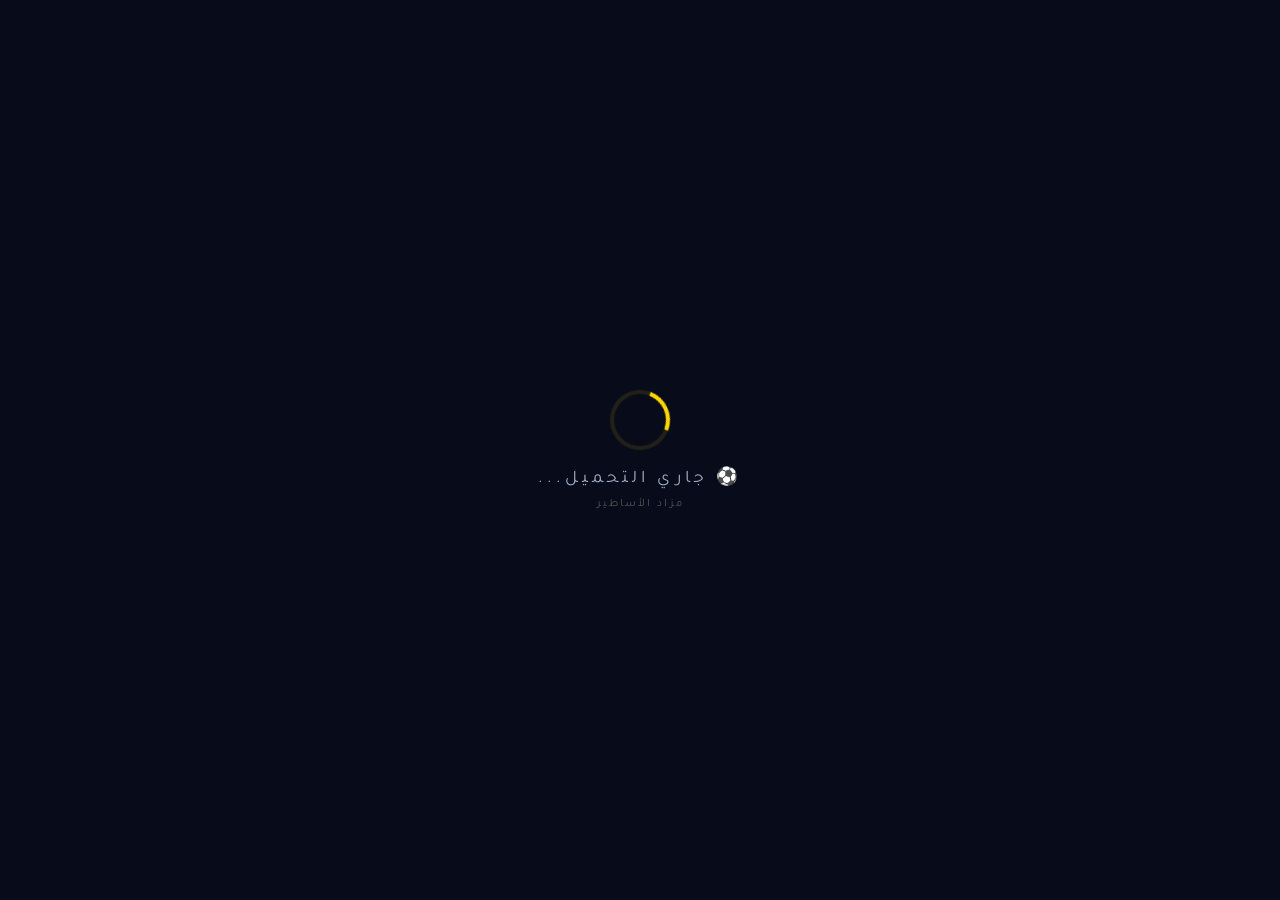
==== auction.html @ f8641b4b "Add files via upload" ====
<!DOCTYPE html>
<html dir="rtl" lang="ar">
<head>
    <meta charset="UTF-8">
    <meta name="viewport" content="width=device-width, initial-scale=1.0, maximum-scale=1.0, user-scalable=no">
    <title>مزاد الأساطير - المزاد</title>
    <link rel="stylesheet" href="style.css">
</head>
<body>

    <div class="stars" id="stars"></div>
    <div class="football-bg">⚽</div>

    <!-- الشريط العلوي -->
    <div class="top-bar" id="topBar">
        <div class="logo">
            <span class="icon">⚡</span>
            <span class="gold-text">المزاد</span>
        </div>
        <div class="top-stats">
            <div class="stat-item">
                <div class="label">الجولة</div>
                <div class="value" id="roundInfo">1 / 30</div>
            </div>
            <div class="stat-item">
                <div class="label">💰 رصيدك</div>
                <div class="value" id="myBudget">--</div>
            </div>
        </div>
    </div>

    <!-- بطاقة اللاعب في النص -->
    <div class="player-card-3d" id="playerCard">
        <div class="glow-effect"></div>
        <div class="card-content">
            <div class="player-image-container">
                <img id="playerImage" src="images/default.png" alt="لاعب" class="player-image">
                <span class="legend-badge" id="legendBadge">⭐ أسطورة</span>
            </div>
            <div class="player-info">
                <h2 id="playerName">رونالدو</h2>
                <p id="playerPosition">هجوم</p>
                <div class="player-stats">
                    <span>⚔️ <strong id="pAttack">98</strong></span>
                    <span>🛡️ <strong id="pDefense">45</strong></span>
                    <span>💨 <strong id="pSpeed">92</strong></span>
                </div>
                <div class="player-power">
                    القوة: <strong id="pPower" class="text-gold">78.3</strong>
                </div>
            </div>
        </div>
        <div class="bid-info">
            <span>المزايدة الحالية: </span>
            <span class="current-bid" id="currentBid">5</span>
            <span> مليون</span>
            <span id="currentBidder" class="bidder-name">(لا يوجد)</span>
        </div>
    </div>

    <!-- أزرار المنتصف -->
    <div class="center-actions">
        <button class="btn btn-success btn-sm" id="nextBtn" style="display:none;" onclick="nextPlayer()">
            ▶️ التالي
        </button>
        <button class="btn btn-gold-outline btn-sm" onclick="window.location.href='index.html'">
            🔙 رجوع
        </button>
    </div>

    <!-- لوحات المدربين (الزوايا) -->
    <div class="coach-panels" id="coachPanels"></div>

    <script src="players.js"></script>
    <script src="script.js"></script>
    <script>
        function createStars() {
            const container = document.getElementById('stars');
            for (let i = 0; i < 60; i++) {
                const star = document.createElement('div');
                star.className = 'star';
                star.style.left = Math.random() * 100 + '%';
                star.style.top = Math.random() * 100 + '%';
                star.style.setProperty('--duration', (2 + Math.random() * 4) + 's');
                star.style.width = (1 + Math.random() * 3) + 'px';
                star.style.height = star.style.width;
                container.appendChild(star);
            }
        }
        createStars();
    </script>
</body>
</html>
---- style.css ----
@import url('https://fonts.googleapis.com/css2?family=Tajawal:wght@300;400;700;900&display=swap');

* {
    margin: 0;
    padding: 0;
    box-sizing: border-box;
}

:root {
    --gold: #ffd700;
    --gold-dark: #c9a800;
    --gold-gradient: linear-gradient(135deg, #f7971e, #ffd200);
    --dark-bg: #080c1a;
    --card-bg: rgba(255, 255, 255, 0.06);
    --glass-border: rgba(255, 255, 255, 0.12);
    --shadow-glow: 0 8px 40px rgba(0, 0, 0, 0.6);
    --text-primary: #ffffff;
    --text-secondary: #a0b0c8;
    --radius: 24px;
    --transition: 0.3s cubic-bezier(0.23, 1, 0.32, 1);
}

html, body {
    font-family: 'Tajawal', sans-serif;
    background: var(--dark-bg);
    color: var(--text-primary);
    min-height: 100vh;
    overflow: hidden;
    height: 100vh;
    width: 100vw;
    user-select: none;
}

body::before {
    content: '';
    position: fixed;
    top: 0;
    left: 0;
    right: 0;
    bottom: 0;
    z-index: -2;
    background: 
        radial-gradient(ellipse at 20% 50%, rgba(255, 215, 0, 0.06) 0%, transparent 60%),
        radial-gradient(ellipse at 80% 20%, rgba(255, 215, 0, 0.04) 0%, transparent 50%),
        radial-gradient(ellipse at 50% 80%, rgba(255, 215, 0, 0.02) 0%, transparent 40%),
        #080c1a;
}

.bg-glow {
    position: fixed;
    top: -30%;
    left: -30%;
    width: 160%;
    height: 160%;
    background: radial-gradient(circle at 30% 40%, rgba(255, 215, 0, 0.03), transparent 70%);
    z-index: -1;
    animation: glowPulse 12s ease-in-out infinite alternate;
    pointer-events: none;
}

@keyframes glowPulse {
    0% { transform: scale(1) rotate(0deg); opacity: 0.3; }
    100% { transform: scale(1.1) rotate(10deg); opacity: 0.8; }
}

.stars {
    position: fixed;
    top: 0;
    left: 0;
    width: 100%;
    height: 100%;
    z-index: -1;
    pointer-events: none;
    overflow: hidden;
}

.star {
    position: absolute;
    background: white;
    border-radius: 50%;
    animation: twinkle var(--duration) ease-in-out infinite alternate;
}

@keyframes twinkle {
    0% { opacity: 0.1; transform: scale(0.8); }
    100% { opacity: 1; transform: scale(1.3); }
}

.football-bg {
    position: fixed;
    right: -120px;
    bottom: -120px;
    font-size: 400px;
    opacity: 0.04;
    z-index: -1;
    animation: rotateBall 80s linear infinite;
    pointer-events: none;
}

@keyframes rotateBall {
    0% { transform: rotate(0deg) scale(1); }
    50% { transform: rotate(180deg) scale(1.05); }
    100% { transform: rotate(360deg) scale(1); }
}

/* ============================================
   شاشة التحميل
============================================ */
.loading-screen {
    position: fixed;
    top: 0;
    left: 0;
    right: 0;
    bottom: 0;
    background: #080c1a;
    display: flex;
    flex-direction: column;
    align-items: center;
    justify-content: center;
    z-index: 9999;
    transition: opacity 0.8s ease;
}

.loading-screen.hidden {
    opacity: 0;
    pointer-events: none;
}

.loading-spinner {
    width: 60px;
    height: 60px;
    border-radius: 50%;
    border: 4px solid rgba(255, 215, 0, 0.1);
    border-top-color: var(--gold);
    animation: spin 1s linear infinite;
    margin-bottom: 16px;
}

@keyframes spin {
    0% { transform: rotate(0deg); }
    100% { transform: rotate(360deg); }
}

.loading-text {
    color: var(--text-secondary);
    font-size: 1.1em;
    letter-spacing: 4px;
}

/* ============================================
   شاشة الإعدادات (setup)
============================================ */
.setup-container {
    max-width: 520px;
    margin: 0 auto;
    padding: 20px 16px 30px;
    min-height: 100vh;
    display: flex;
    flex-direction: column;
    gap: 18px;
    overflow-y: auto;
}

.top-bar {
    display: flex;
    justify-content: space-between;
    align-items: center;
    padding: 10px 18px;
    background: var(--card-bg);
    backdrop-filter: blur(20px);
    border-radius: var(--radius);
    border: 1px solid var(--glass-border);
    box-shadow: var(--shadow-glow);
}

.logo {
    display: flex;
    align-items: center;
    gap: 8px;
    font-size: 1.2em;
    font-weight: 900;
}

.logo .icon {
    font-size: 1.5em;
    animation: bounceBall 2.5s ease-in-out infinite;
}

@keyframes bounceBall {
    0%, 100% { transform: translateY(0) rotate(0deg); }
    50% { transform: translateY(-6px) rotate(12deg); }
}

.logo .gold-text {
    background: var(--gold-gradient);
    -webkit-background-clip: text;
    -webkit-text-fill-color: transparent;
    background-clip: text;
}

.logo .sub-text {
    font-size: 0.45em;
    -webkit-text-fill-color: var(--text-secondary);
    font-weight: 400;
    margin-right: 4px;
}

.top-stats {
    display: flex;
    gap: 12px;
}

.stat-item {
    text-align: center;
    padding: 2px 10px;
    background: rgba(255, 255, 255, 0.05);
    border-radius: 14px;
    border: 1px solid rgba(255, 255, 255, 0.05);
}

.stat-item .label {
    font-size: 0.45em;
    color: var(--text-secondary);
    text-transform: uppercase;
    letter-spacing: 1px;
}

.stat-item .value {
    font-size: 1.1em;
    font-weight: 700;
    color: var(--gold);
}

.header-section {
    text-align: center;
    margin: 4px 0 2px;
}

.main-title {
    font-size: 2.6em;
    font-weight: 900;
    background: var(--gold-gradient);
    -webkit-background-clip: text;
    -webkit-text-fill-color: transparent;
    background-clip: text;
    line-height: 1.2;
    text-shadow: 0 0 40px rgba(255, 215, 0, 0.1);
}

.main-subtitle {
    color: var(--text-secondary);
    font-size: 0.9em;
    letter-spacing: 2px;
    margin-top: 2px;
    font-weight: 300;
}

.setup-grid {
    display: grid;
    grid-template-columns: 1fr 1fr;
    gap: 14px;
}

.setup-group {
    background: var(--card-bg);
    backdrop-filter: blur(12px);
    padding: 16px 14px;
    border-radius: 18px;
    border: 1px solid var(--glass-border);
    transition: var(--transition);
}

.setup-group:hover {
    border-color: rgba(255, 215, 0, 0.2);
    box-shadow: 0 8px 30px rgba(0, 0, 0, 0.3);
}

.setup-group label {
    display: block;
    font-weight: 700;
    color: var(--gold);
    font-size: 0.85em;
    margin-bottom: 6px;
}

.setup-group .input-wrapper {
    position: relative;
}

.setup-group input,
.setup-group select {
    width: 100%;
    padding: 10px 12px;
    border-radius: 14px;
    border: 1px solid var(--glass-border);
    background: rgba(0, 0, 0, 0.4);
    color: white;
    font-size: 1em;
    font-family: 'Tajawal', sans-serif;
    transition: var(--transition);
    outline: none;
}

.setup-group input:focus,
.setup-group select:focus {
    border-color: var(--gold);
    box-shadow: 0 0 30px rgba(255, 215, 0, 0.08);
    background: rgba(0, 0, 0, 0.6);
}

.setup-group .input-suffix {
    position: absolute;
    left: 12px;
    top: 50%;
    transform: translateY(-50%);
    color: var(--text-secondary);
    font-size: 0.75em;
    pointer-events: none;
}

.coaches-section {
    background: var(--card-bg);
    backdrop-filter: blur(12px);
    padding: 16px 14px;
    border-radius: 18px;
    border: 1px solid var(--glass-border);
}

.coaches-header {
    display: flex;
    justify-content: space-between;
    align-items: center;
    margin-bottom: 10px;
}

.coaches-header label {
    font-weight: 700;
    color: var(--gold);
    font-size: 0.9em;
}

.btn-add-coach {
    background: rgba(255, 215, 0, 0.12);
    color: var(--gold);
    border: 1px solid rgba(255, 215, 0, 0.2);
    padding: 4px 14px;
    border-radius: 30px;
    font-size: 0.75em;
    font-weight: 700;
    cursor: pointer;
    transition: var(--transition);
    display: flex;
    align-items: center;
    gap: 4px;
    font-family: 'Tajawal', sans-serif;
}

.btn-add-coach:hover {
    background: rgba(255, 215, 0, 0.2);
    transform: scale(1.03);
}

.coach-input-row {
    display: flex;
    align-items: center;
    gap: 8px;
    margin-bottom: 8px;
}

.coach-input-row input {
    flex: 1;
    padding: 8px 12px;
    border-radius: 14px;
    border: 1px solid var(--glass-border);
    background: rgba(0, 0, 0, 0.3);
    color: white;
    font-size: 0.95em;
    font-family: 'Tajawal', sans-serif;
    transition: var(--transition);
    outline: none;
}

.coach-input-row input:focus {
    border-color: var(--gold);
    box-shadow: 0 0 20px rgba(255, 215, 0, 0.06);
}

.btn-remove-coach {
    background: rgba(255, 65, 108, 0.15);
    color: #ff6b6b;
    border: 1px solid rgba(255, 65, 108, 0.2);
    width: 30px;
    height: 30px;
    border-radius: 50%;
    font-size: 0.8em;
    cursor: pointer;
    transition: var(--transition);
    display: flex;
    align-items: center;
    justify-content: center;
    font-family: 'Tajawal', sans-serif;
    flex-shrink: 0;
}

.btn-remove-coach:hover {
    background: rgba(255, 65, 108, 0.25);
    transform: scale(1.1);
}

.btn-start {
    background: var(--gold-gradient);
    border: none;
    border-radius: 60px;
    padding: 16px 20px;
    font-size: 1.2em;
    font-weight: 700;
    color: #0a0e1a;
    cursor: pointer;
    transition: var(--transition);
    box-shadow: 0 8px 40px rgba(255, 215, 0, 0.25);
    display: flex;
    align-items: center;
    justify-content: center;
    gap: 10px;
    font-family: 'Tajawal', sans-serif;
    letter-spacing: 2px;
    margin-top: 6px;
}

.btn-start:hover {
    transform: translateY(-3px) scale(1.02);
    box-shadow: 0 12px 60px rgba(255, 215, 0, 0.4);
}

.btn-start:active {
    transform: scale(0.97);
}

.btn-start .btn-icon {
    font-size: 1.3em;
}

.footer {
    text-align: center;
    color: #333;
    font-size: 0.65em;
    letter-spacing: 2px;
    margin-top: 10px;
}

/* ============================================
   شاشة المزاد (الزوايا)
============================================ */
/* الشريط العلوي في المزاد */
#topBar {
    position: fixed;
    top: 12px;
    left: 50%;
    transform: translateX(-50%);
    width: 92%;
    max-width: 600px;
    z-index: 100;
    display: flex;
    justify-content: space-between;
    align-items: center;
    padding: 8px 16px;
    background: rgba(10, 14, 26, 0.85);
    backdrop-filter: blur(20px);
    border-radius: 20px;
    border: 1px solid var(--glass-border);
    box-shadow: 0 8px 32px rgba(0, 0, 0, 0.6);
}

/* بطاقة اللاعب في النص */
.player-card-3d {
    position: fixed;
    top: 50%;
    left: 50%;
    transform: translate(-50%, -50%);
    width: 88%;
    max-width: 400px;
    z-index: 10;
    background: rgba(10, 14, 26, 0.85);
    backdrop-filter: blur(20px);
    border-radius: 28px;
    border: 1px solid rgba(255, 215, 0, 0.2);
    padding: 16px 16px 12px;
    box-shadow: 0 20px 60px rgba(0, 0, 0, 0.8), 0 0 40px rgba(255, 215, 0, 0.05);
    text-align: center;
}

.player-card-3d .glow-effect {
    position: absolute;
    top: -50%;
    left: -50%;
    width: 200%;
    height: 200%;
    background: radial-gradient(circle at 30% 40%, rgba(255, 215, 0, 0.05), transparent 60%);
    pointer-events: none;
    animation: glowMove 8s ease-in-out infinite alternate;
}

@keyframes glowMove {
    0% { transform: translate(0, 0); }
    100% { transform: translate(20%, 20%); }
}

.card-content {
    display: flex;
    align-items: center;
    gap: 12px;
    justify-content: center;
    flex-wrap: wrap;
}

.player-image-container {
    position: relative;
    width: 80px;
    height: 80px;
    flex-shrink: 0;
}

.player-image {
    width: 100%;
    height: 100%;
    border-radius: 50%;
    object-fit: cover;
    border: 3px solid var(--gold);
    box-shadow: 0 0 30px rgba(255, 215, 0, 0.2);
    background: #1a1a3e;
}

.legend-badge {
    position: absolute;
    top: -6px;
    right: -6px;
    background: var(--gold-gradient);
    color: #0a0e1a;
    padding: 2px 8px;
    border-radius: 30px;
    font-weight: 700;
    font-size: 0.55em;
    box-shadow: 0 4px 15px rgba(255, 215, 0, 0.3);
}

.player-info { flex: 1; min-width: 100px; }
.player-info h2 { font-size: 1.3em; margin: 0; }
.player-info p { color: var(--text-secondary); font-size: 0.8em; margin: 2px 0; }

.player-stats {
    display: flex;
    justify-content: center;
    gap: 8px;
    margin: 4px 0;
}
.player-stats span {
    background: rgba(255,255,255,0.06);
    padding: 2px 10px;
    border-radius: 10px;
    font-size: 0.7em;
    border: 1px solid rgba(255,255,255,0.05);
}
.player-power { font-size: 0.95em; margin-top: 2px; }
.text-gold { color: var(--gold); }

.bid-info {
    margin-top: 8px;
    padding: 6px 10px;
    background: rgba(0, 0, 0, 0.3);
    border-radius: 14px;
    font-size: 0.8em;
    border: 1px solid rgba(255, 215, 0, 0.08);
}
.bid-info .current-bid {
    font-size: 1.4em;
    font-weight: 900;
    color: var(--gold);
}
.bid-info .bidder-name {
    color: #2ecc71;
    font-weight: 700;
}

/* أزرار المنتصف */
.center-actions {
    position: fixed;
    bottom: 50%;
    left: 50%;
    transform: translate(-50%, calc(50% + 150px));
    z-index: 15;
    display: flex;
    gap: 12px;
    flex-wrap: wrap;
    justify-content: center;
}

.btn {
    padding: 8px 18px;
    border: none;
    border-radius: 40px;
    font-size: 0.75em;
    font-weight: 700;
    font-family: 'Tajawal', sans-serif;
    cursor: pointer;
    transition: var(--transition);
    text-transform: uppercase;
    letter-spacing: 1px;
    box-shadow: 0 4px 15px rgba(0,0,0,0.3);
}
.btn-sm { padding: 5px 14px; font-size: 0.65em; }
.btn-success { background: linear-gradient(135deg, #00b894, #00cec9); color: white; box-shadow: 0 4px 20px rgba(0,206,201,0.3); }
.btn-success:hover { transform: scale(1.05); }
.btn-gold-outline { background: transparent; color: var(--gold); border: 2px solid var(--gold); }
.btn-gold-outline:hover { background: var(--gold-gradient); color: #0a0e1a; border-color: transparent; }
.btn-primary { background: var(--gold-gradient); color: #0a0e1a; box-shadow: 0 4px 20px rgba(255,215,0,0.3); }
.btn-primary:hover { transform: scale(1.05); }

/* ============================================
   لوحات المدربين (الزوايا الأربعة)
============================================ */
.coach-panels {
    position: fixed;
    top: 0;
    left: 0;
    width: 100%;
    height: 100%;
    pointer-events: none;
    z-index: 20;
}

.coach-panel {
    position: fixed;
    pointer-events: auto;
    background: rgba(10, 14, 26, 0.92);
    backdrop-filter: blur(16px);
    border: 1px solid var(--glass-border);
    border-radius: 20px;
    padding: 12px 14px;
    width: 190px;
    max-width: 46vw;
    box-shadow: 0 8px 32px rgba(0,0,0,0.7);
    transition: var(--transition);
    display: flex;
    flex-direction: column;
    gap: 6px;
    direction: rtl;
    text-align: right;
}

/* ترتيب الزوايا حسب data-index */
.coach-panel[data-index="0"] { bottom: 20px; right: 20px; }  /* أسفل يمين */
.coach-panel[data-index="1"] { top: 80px; right: 20px; }    /* أعلى يمين */
.coach-panel[data-index="2"] { bottom: 20px; left: 20px; }  /* أسفل يسار */
.coach-panel[data-index="3"] { top: 80px; left: 20px; }     /* أعلى يسار */

/* تنسيق محتويات اللوحة */
.coach-panel .coach-header {
    display: flex;
    justify-content: space-between;
    align-items: center;
    font-size: 0.85em;
    width: 100%;
}

.coach-panel .coach-name { 
    font-weight: 700; 
    font-size: 1em; 
    white-space: nowrap; 
    overflow: hidden; 
    text-overflow: ellipsis; 
    flex: 1;
}

.coach-panel .coach-budget { 
    color: var(--gold); 
    font-weight: 700; 
    font-size: 0.9em; 
    margin-right: 5px;
    flex-shrink: 0;
}

/* الأزرار - تكبير الحجم */
.coach-panel .coach-buttons {
    display: flex;
    gap: 6px;
    flex-wrap: wrap;
    margin: 6px 0;
    justify-content: flex-start;
    width: 100%;
}

.coach-panel .coach-buttons button {
    flex: 1;
    min-width: 40px;
    padding: 8px 8px;
    border: none;
    border-radius: 12px;
    font-weight: 700;
    font-size: 0.8em;
    cursor: pointer;
    transition: all 0.2s ease;
    color: white;
}

.coach-panel .coach-buttons button:hover { transform: scale(1.08); }
.coach-panel .coach-buttons button:active { transform: scale(0.95); }

.coach-panel .end-btn {
    background: rgba(255, 215, 0, 0.25);
    color: var(--gold);
    border: 1px solid rgba(255, 215, 0, 0.3);
}
.coach-panel .end-btn:hover { background: rgba(255, 215, 0, 0.35); }
.coach-panel .end-btn.done {
    background: rgba(46, 204, 113, 0.25);
    color: #2ecc71;
    border-color: rgba(46, 204, 113, 0.3);
    cursor: default;
    opacity: 0.7;
}

.coach-panel .coach-players {
    display: flex;
    flex-wrap: wrap;
    gap: 4px;
    margin-top: 6px;
    max-height: 70px;
    overflow-y: auto;
    justify-content: flex-start;
    width: 100%;
}

.coach-panel .coach-players .player-tag {
    background: rgba(255,255,255,0.06);
    padding: 2px 8px;
    border-radius: 12px;
    font-size: 0.6em;
    border: 1px solid rgba(255,255,255,0.05);
    white-space: nowrap;
}

.coach-panel.active-panel {
    border-color: var(--gold);
    box-shadow: 0 0 40px rgba(255, 215, 0, 0.15);
    background: rgba(255, 215, 0, 0.08);
}

/* ============================================
   شاشة النتيجة
============================================ */
.result-container {
    max-width: 600px;
    margin: 0 auto;
    padding: 80px 16px 30px;
    min-height: 100vh;
    display: flex;
    flex-direction: column;
    gap: 12px;
    overflow-y: auto;
}

.result-grid {
    display: grid;
    grid-template-columns: 1fr 1fr;
    gap: 16px;
}

.result-card {
    background: var(--card-bg);
    backdrop-filter: blur(12px);
    border-radius: 20px;
    padding: 16px;
    border: 1px solid var(--glass-border);
    transition: var(--transition);
    position: relative;
}

.result-card.winner {
    border-color: var(--gold);
    box-shadow: 0 0 40px rgba(255,215,0,0.12);
}

.result-card.winner::before {
    content: '👑';
    position: absolute;
    top: -5px;
    right: 10px;
    font-size: 2em;
    opacity: 0.2;
}

.result-card .power-score {
    font-size: 2.2em;
    font-weight: 900;
    text-align: center;
    padding: 8px;
    background: rgba(255,215,0,0.05);
    border-radius: 12px;
    margin: 6px 0;
    color: var(--gold);
}

.result-card .team-name {
    font-size: 1.1em;
    font-weight: 700;
}

.badge {
    display: inline-block;
    padding: 2px 8px;
    border-radius: 30px;
    font-size: 0.6em;
    font-weight: 700;
    background: rgba(255,255,255,0.06);
    border: 1px solid rgba(255,255,255,0.05);
    margin: 2px;
}

.badge-legend {
    background: rgba(255,215,0,0.12);
    border-color: rgba(255,215,0,0.2);
    color: var(--gold);
}

.badge-veryweak {
    background: rgba(255, 0, 0, 0.12);
    border-color: rgba(255, 0, 0, 0.2);
    color: #ff6b6b;
}

/* ============================================
   إشعارات
============================================ */
.notification-toast {
    position: fixed;
    bottom: 50%;
    left: 50%;
    transform: translate(-50%, 50%);
    background: rgba(0,0,0,0.9);
    backdrop-filter: blur(20px);
    padding: 12px 24px;
    border-radius: 16px;
    border: 1px solid var(--gold);
    color: white;
    font-size: 0.9em;
    z-index: 9999;
    box-shadow: 0 10px 40px rgba(0,0,0,0.6);
    animation: slideUp 0.5s ease-out;
    max-width: 90%;
    text-align: center;
    pointer-events: none;
}

@keyframes slideUp {
    0% { opacity: 0; transform: translate(-50%, 60%); }
    100% { opacity: 1; transform: translate(-50%, 50%); }
}

/* ============================================
   استجابة للشاشات الصغيرة
============================================ */
@media (max-width: 600px) {
    .coach-panel { width: 150px; padding: 10px 12px; }
    .coach-panel .coach-name { font-size: 0.8em; }
    .coach-panel .coach-budget { font-size: 0.75em; }
    .coach-panel .coach-buttons button { 
        font-size: 0.7em; 
        padding: 6px 6px; 
        min-width: 32px; 
    }
    .coach-panel .coach-players .player-tag { font-size: 0.5em; }
    .coach-panel .coach-players { max-height: 50px; }
    .player-card-3d { padding: 12px; max-width: 92%; }
    .player-image-container { width: 65px; height: 65px; }
    .player-info h2 { font-size: 1.1em; }
    .player-stats span { font-size: 0.6em; padding: 2px 6px; }
    .top-bar { padding: 6px 12px; font-size: 0.7em; }
    .stat-item { padding: 1px 8px; }
    .current-bid { font-size: 1.2em; }
    .center-actions { transform: translate(-50%, calc(50% + 120px)); }
    .center-actions .btn { font-size: 0.6em; padding: 4px 12px; }
    .bid-info { font-size: 0.7em; }
    .result-grid { grid-template-columns: 1fr; }
    .setup-grid { grid-template-columns: 1fr; gap: 10px; }
    .main-title { font-size: 2em; }
    .main-subtitle { font-size: 0.75em; }
}

@media (max-width: 400px) {
    .coach-panel { width: 120px; padding: 8px 10px; }
    .coach-panel .coach-buttons button { 
        font-size: 0.6em; 
        padding: 5px 5px; 
        min-width: 28px; 
    }
    .coach-panel .coach-players { max-height: 40px; }
    .coach-panel .coach-players .player-tag { font-size: 0.45em; }
    .player-card-3d { padding: 10px; }
    .player-image-container { width: 55px; height: 55px; }
    .player-info h2 { font-size: 1em; }
    .player-stats { gap: 4px; }
    .player-stats span { font-size: 0.55em; padding: 1px 5px; }
    .current-bid { font-size: 1em; }
    .coach-panel[data-index="0"] { bottom: 12px; right: 12px; }
    .coach-panel[data-index="1"] { top: 70px; right: 12px; }
    .coach-panel[data-index="2"] { bottom: 12px; left: 12px; }
    .coach-panel[data-index="3"] { top: 70px; left: 12px; }
}

/* إضافة في آخر الملف */

/* ===== أزرار النتيجة ===== */
.result-actions {
    display: flex;
    gap: 12px;
    justify-content: center;
    margin-top: 20px;
    flex-wrap: wrap;
}

.result-actions .btn {
    padding: 12px 28px;
    font-size: 0.9em;
}

/* ===== تفعيل التمرير ===== */
.setup-container,
.result-container {
    overflow-y: auto;
    overflow-x: hidden;
    -webkit-overflow-scrolling: touch;
}

/* إضافة مسافة أسفل للتمرير */
.result-container {
    padding-bottom: 40px;
}

/* ضبط ارتفاع الشاشة للتمرير */
html, body {
    overflow: auto !important;
    height: auto !important;
    min-height: 100vh;
}

/* إزالة overflow:hidden من body عشان التمرير يشتغل */
body {
    overflow-y: auto !important;
    overflow-x: hidden !important;
}
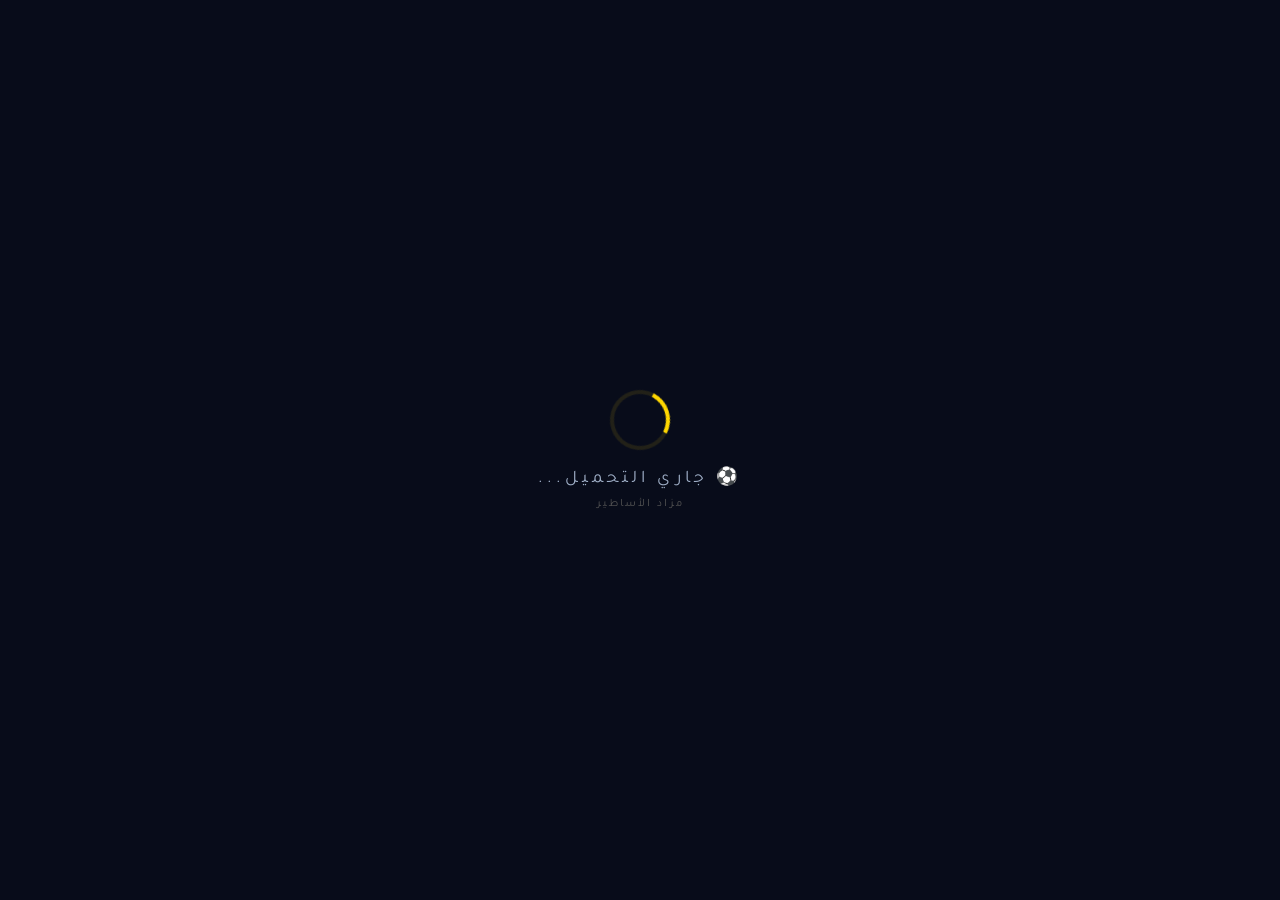
==== commit 42011af2: "auction.html" ====
--- a/auction.html
+++ b/auction.html
@@ -20,7 +20,7 @@
         <div class="top-stats">
             <div class="stat-item">
                 <div class="label">الجولة</div>
-                <div class="value" id="roundInfo">1 / 30</div>
+                <div class="value" id="roundInfo">1 / 50</div>
             </div>
             <div class="stat-item">
                 <div class="label">💰 رصيدك</div>
@@ -45,8 +45,10 @@
                     <span>🛡️ <strong id="pDefense">45</strong></span>
                     <span>💨 <strong id="pSpeed">92</strong></span>
                 </div>
-                <div class="player-power">
-                    القوة: <strong id="pPower" class="text-gold">78.3</strong>
+                <!-- عرض المستوى بدلاً من القوة -->
+                <div style="margin-top:8px;font-size:1.1em;background:rgba(255,215,0,0.1);padding:4px 12px;border-radius:12px;display:inline-block;border:1px solid rgba(255,215,0,0.2);">
+                    <span style="color:var(--text-secondary);">المستوى: </span>
+                    <strong id="pRating" class="text-gold" style="font-size:1.4em;">99</strong>
                 </div>
             </div>
         </div>
@@ -90,4 +92,5 @@
         createStars();
     </script>
 </body>
-</html>+</html>
+
--- a/style.css
+++ b/style.css
@@ -25,10 +25,8 @@
     background: var(--dark-bg);
     color: var(--text-primary);
     min-height: 100vh;
-    overflow: hidden;
-    height: 100vh;
-    width: 100vw;
-    user-select: none;
+    overflow: auto !important;
+    height: auto !important;
 }
 
 body::before {
@@ -46,23 +44,6 @@
         #080c1a;
 }
 
-.bg-glow {
-    position: fixed;
-    top: -30%;
-    left: -30%;
-    width: 160%;
-    height: 160%;
-    background: radial-gradient(circle at 30% 40%, rgba(255, 215, 0, 0.03), transparent 70%);
-    z-index: -1;
-    animation: glowPulse 12s ease-in-out infinite alternate;
-    pointer-events: none;
-}
-
-@keyframes glowPulse {
-    0% { transform: scale(1) rotate(0deg); opacity: 0.3; }
-    100% { transform: scale(1.1) rotate(10deg); opacity: 0.8; }
-}
-
 .stars {
     position: fixed;
     top: 0;
@@ -148,7 +129,7 @@
 }
 
 /* ============================================
-   شاشة الإعدادات (setup)
+   شاشة الإعدادات
 ============================================ */
 .setup-container {
     max-width: 520px;
@@ -159,6 +140,7 @@
     flex-direction: column;
     gap: 18px;
     overflow-y: auto;
+    -webkit-overflow-scrolling: touch;
 }
 
 .top-bar {
@@ -449,9 +431,8 @@
 }
 
 /* ============================================
-   شاشة المزاد (الزوايا)
+   شاشة المزاد
 ============================================ */
-/* الشريط العلوي في المزاد */
 #topBar {
     position: fixed;
     top: 12px;
@@ -471,7 +452,6 @@
     box-shadow: 0 8px 32px rgba(0, 0, 0, 0.6);
 }
 
-/* بطاقة اللاعب في النص */
 .player-card-3d {
     position: fixed;
     top: 50%;
@@ -545,7 +525,17 @@
 
 .player-info { flex: 1; min-width: 100px; }
 .player-info h2 { font-size: 1.3em; margin: 0; }
-.player-info p { color: var(--text-secondary); font-size: 0.8em; margin: 2px 0; }
+.player-info p { 
+    color: var(--text-secondary); 
+    font-size: 1em; 
+    margin: 4px 0;
+    font-weight: 700;
+    background: rgba(255, 215, 0, 0.08);
+    padding: 4px 12px;
+    border-radius: 20px;
+    display: inline-block;
+    border: 1px solid rgba(255, 215, 0, 0.15);
+}
 
 .player-stats {
     display: flex;
@@ -581,7 +571,9 @@
     font-weight: 700;
 }
 
-/* أزرار المنتصف */
+/* ============================================
+   أزرار المنتصف
+============================================ */
 .center-actions {
     position: fixed;
     bottom: 50%;
@@ -616,7 +608,7 @@
 .btn-primary:hover { transform: scale(1.05); }
 
 /* ============================================
-   لوحات المدربين (الزوايا الأربعة)
+   لوحات المدربين (الزوايا الأربعة) - النسخة النهائية
 ============================================ */
 .coach-panels {
     position: fixed;
@@ -643,25 +635,65 @@
     display: flex;
     flex-direction: column;
     gap: 6px;
+}
+
+/* ===== الزوايا السفلية (عادي) ===== */
+.coach-panel[data-index="0"] { 
+    bottom: 20px; 
+    right: 20px;
     direction: rtl;
     text-align: right;
-}
-
-/* ترتيب الزوايا حسب data-index */
-.coach-panel[data-index="0"] { bottom: 20px; right: 20px; }  /* أسفل يمين */
-.coach-panel[data-index="1"] { top: 80px; right: 20px; }    /* أعلى يمين */
-.coach-panel[data-index="2"] { bottom: 20px; left: 20px; }  /* أسفل يسار */
-.coach-panel[data-index="3"] { top: 80px; left: 20px; }     /* أعلى يسار */
-
-/* تنسيق محتويات اللوحة */
+}  /* أسفل يمين */
+
+.coach-panel[data-index="2"] { 
+    bottom: 20px; 
+    left: 20px;
+    direction: rtl;
+    text-align: right;
+}  /* أسفل يسار */
+
+/* ===== الزوايا العلوية (مقلوبة 180 درجة) ===== */
+.coach-panel[data-index="1"] { 
+    top: 80px; 
+    right: 20px;
+    transform: rotate(180deg);
+    direction: ltr;
+    text-align: left;
+}  /* أعلى يمين */
+
+.coach-panel[data-index="3"] { 
+    top: 80px; 
+    left: 20px;
+    transform: rotate(180deg);
+    direction: ltr;
+    text-align: left;
+}  /* أعلى يسار */
+
+/* ===== جميع النصوص داخل اللوحات العلوية مقلوبة 180 درجة ===== */
+.coach-panel[data-index="1"] *,
+.coach-panel[data-index="3"] * {
+    transform: rotate(180deg);
+}
+
+/* ===== استثناء الأزرار عشان تفضل قابلة للضغط ===== */
+.coach-panel[data-index="1"] .coach-buttons button,
+.coach-panel[data-index="3"] .coach-buttons button {
+    transform: rotate(180deg);
+}
+
+/* ===== تنسيق رأس اللوحة (اسم المدرب والمبلغ) ===== */
 .coach-panel .coach-header {
     display: flex;
     justify-content: space-between;
     align-items: center;
-    font-size: 0.85em;
+    font-size: 0.9em;
     width: 100%;
-}
-
+    padding: 4px 0;
+    border-bottom: 1px solid rgba(255, 215, 0, 0.1);
+    margin-bottom: 4px;
+}
+
+/* ===== اسم المدرب ===== */
 .coach-panel .coach-name { 
     font-weight: 700; 
     font-size: 1em; 
@@ -669,17 +701,72 @@
     overflow: hidden; 
     text-overflow: ellipsis; 
     flex: 1;
-}
-
+    color: #ffffff;
+    text-shadow: 0 0 10px rgba(255, 215, 0, 0.1);
+}
+
+/* الزوايا السفلية - اسم المدرب */
+.coach-panel[data-index="0"] .coach-name,
+.coach-panel[data-index="2"] .coach-name {
+    direction: rtl;
+    text-align: right;
+    font-size: 1.05em;
+}
+
+/* الزوايا العلوية - اسم المدرب (مقلوب) */
+.coach-panel[data-index="1"] .coach-name,
+.coach-panel[data-index="3"] .coach-name {
+    direction: rtl;
+    text-align: right;
+    transform: rotate(180deg);
+    font-size: 1.05em;
+}
+
+/* ===== المبلغ ===== */
 .coach-panel .coach-budget { 
     color: var(--gold); 
-    font-weight: 700; 
-    font-size: 0.9em; 
+    font-weight: 900; 
+    font-size: 1em; 
+    flex-shrink: 0;
+    direction: ltr;
+    text-align: left;
+    background: rgba(255, 215, 0, 0.08);
+    padding: 2px 10px;
+    border-radius: 12px;
+    border: 1px solid rgba(255, 215, 0, 0.1);
+}
+
+/* الزوايا السفلية - المبلغ */
+.coach-panel[data-index="0"] .coach-budget,
+.coach-panel[data-index="2"] .coach-budget {
     margin-right: 5px;
-    flex-shrink: 0;
-}
-
-/* الأزرار - تكبير الحجم */
+}
+
+/* الزوايا العلوية - المبلغ (مقلوب) */
+.coach-panel[data-index="1"] .coach-budget,
+.coach-panel[data-index="3"] .coach-budget {
+    transform: rotate(180deg);
+    margin-left: 5px;
+    margin-right: 0;
+}
+
+/* ===== إعادة ترتيب المحتويات داخل اللوحات المقلوبة ===== */
+.coach-panel[data-index="1"] .coach-header,
+.coach-panel[data-index="3"] .coach-header {
+    flex-direction: row-reverse;
+}
+
+.coach-panel[data-index="1"] .coach-buttons,
+.coach-panel[data-index="3"] .coach-buttons {
+    flex-direction: row-reverse;
+}
+
+.coach-panel[data-index="1"] .coach-players,
+.coach-panel[data-index="3"] .coach-players {
+    flex-direction: row-reverse;
+}
+
+/* ===== أزرار المزايدة ===== */
 .coach-panel .coach-buttons {
     display: flex;
     gap: 6px;
@@ -687,6 +774,17 @@
     margin: 6px 0;
     justify-content: flex-start;
     width: 100%;
+}
+
+.coach-panel[data-index="0"] .coach-buttons,
+.coach-panel[data-index="2"] .coach-buttons {
+    direction: rtl;
+}
+
+.coach-panel[data-index="1"] .coach-buttons,
+.coach-panel[data-index="3"] .coach-buttons {
+    direction: ltr;
+    justify-content: flex-end;
 }
 
 .coach-panel .coach-buttons button {
@@ -700,6 +798,12 @@
     cursor: pointer;
     transition: all 0.2s ease;
     color: white;
+    direction: ltr;
+}
+
+.coach-panel[data-index="1"] .coach-buttons button,
+.coach-panel[data-index="3"] .coach-buttons button {
+    transform: rotate(180deg);
 }
 
 .coach-panel .coach-buttons button:hover { transform: scale(1.08); }
@@ -719,6 +823,7 @@
     opacity: 0.7;
 }
 
+/* ===== أسماء اللاعبين في التشكيلة ===== */
 .coach-panel .coach-players {
     display: flex;
     flex-wrap: wrap;
@@ -730,6 +835,17 @@
     width: 100%;
 }
 
+.coach-panel[data-index="0"] .coach-players,
+.coach-panel[data-index="2"] .coach-players {
+    direction: rtl;
+}
+
+.coach-panel[data-index="1"] .coach-players,
+.coach-panel[data-index="3"] .coach-players {
+    direction: ltr;
+    justify-content: flex-end;
+}
+
 .coach-panel .coach-players .player-tag {
     background: rgba(255,255,255,0.06);
     padding: 2px 8px;
@@ -737,6 +853,17 @@
     font-size: 0.6em;
     border: 1px solid rgba(255,255,255,0.05);
     white-space: nowrap;
+}
+
+.coach-panel[data-index="0"] .coach-players .player-tag,
+.coach-panel[data-index="2"] .coach-players .player-tag {
+    direction: rtl;
+}
+
+.coach-panel[data-index="1"] .coach-players .player-tag,
+.coach-panel[data-index="3"] .coach-players .player-tag {
+    direction: rtl;
+    transform: rotate(180deg);
 }
 
 .coach-panel.active-panel {
@@ -757,6 +884,7 @@
     flex-direction: column;
     gap: 12px;
     overflow-y: auto;
+    -webkit-overflow-scrolling: touch;
 }
 
 .result-grid {
@@ -805,6 +933,19 @@
     font-weight: 700;
 }
 
+.result-actions {
+    display: flex;
+    gap: 12px;
+    justify-content: center;
+    margin-top: 20px;
+    flex-wrap: wrap;
+}
+
+.result-actions .btn {
+    padding: 12px 28px;
+    font-size: 0.9em;
+}
+
 .badge {
     display: inline-block;
     padding: 2px 8px;
@@ -826,6 +967,54 @@
     background: rgba(255, 0, 0, 0.12);
     border-color: rgba(255, 0, 0, 0.2);
     color: #ff6b6b;
+}
+
+/* ============================================
+   مربع حوار تغيير اللاعب
+============================================ */
+.change-player-dialog {
+    animation: fadeIn 0.3s ease-out;
+}
+
+.change-player-dialog .btn {
+    min-width: 120px;
+}
+
+.change-player-dialog .btn-success {
+    background: linear-gradient(135deg, #00b894, #00cec9);
+    color: white;
+    border: none;
+    border-radius: 40px;
+    font-weight: 700;
+    cursor: pointer;
+    transition: all 0.3s ease;
+    box-shadow: 0 4px 20px rgba(0,206,201,0.3);
+}
+
+.change-player-dialog .btn-success:hover {
+    transform: scale(1.05);
+    box-shadow: 0 6px 30px rgba(0,206,201,0.5);
+}
+
+.change-player-dialog .btn-gold-outline {
+    background: transparent;
+    color: var(--gold);
+    border: 2px solid var(--gold);
+    border-radius: 40px;
+    font-weight: 700;
+    cursor: pointer;
+    transition: all 0.3s ease;
+}
+
+.change-player-dialog .btn-gold-outline:hover {
+    background: var(--gold-gradient);
+    color: #0a0e1a;
+    border-color: transparent;
+}
+
+@keyframes fadeIn {
+    0% { opacity: 0; transform: translate(-50%, -60%) scale(0.95); }
+    100% { opacity: 1; transform: translate(-50%, -50%) scale(1); }
 }
 
 /* ============================================
@@ -873,6 +1062,7 @@
     .player-card-3d { padding: 12px; max-width: 92%; }
     .player-image-container { width: 65px; height: 65px; }
     .player-info h2 { font-size: 1.1em; }
+    .player-info p { font-size: 0.85em; padding: 3px 10px; }
     .player-stats span { font-size: 0.6em; padding: 2px 6px; }
     .top-bar { padding: 6px 12px; font-size: 0.7em; }
     .stat-item { padding: 1px 8px; }
@@ -898,6 +1088,7 @@
     .player-card-3d { padding: 10px; }
     .player-image-container { width: 55px; height: 55px; }
     .player-info h2 { font-size: 1em; }
+    .player-info p { font-size: 0.75em; padding: 2px 8px; }
     .player-stats { gap: 4px; }
     .player-stats span { font-size: 0.55em; padding: 1px 5px; }
     .current-bid { font-size: 1em; }
@@ -907,44 +1098,3 @@
     .coach-panel[data-index="3"] { top: 70px; left: 12px; }
 }
 
-/* إضافة في آخر الملف */
-
-/* ===== أزرار النتيجة ===== */
-.result-actions {
-    display: flex;
-    gap: 12px;
-    justify-content: center;
-    margin-top: 20px;
-    flex-wrap: wrap;
-}
-
-.result-actions .btn {
-    padding: 12px 28px;
-    font-size: 0.9em;
-}
-
-/* ===== تفعيل التمرير ===== */
-.setup-container,
-.result-container {
-    overflow-y: auto;
-    overflow-x: hidden;
-    -webkit-overflow-scrolling: touch;
-}
-
-/* إضافة مسافة أسفل للتمرير */
-.result-container {
-    padding-bottom: 40px;
-}
-
-/* ضبط ارتفاع الشاشة للتمرير */
-html, body {
-    overflow: auto !important;
-    height: auto !important;
-    min-height: 100vh;
-}
-
-/* إزالة overflow:hidden من body عشان التمرير يشتغل */
-body {
-    overflow-y: auto !important;
-    overflow-x: hidden !important;
-}
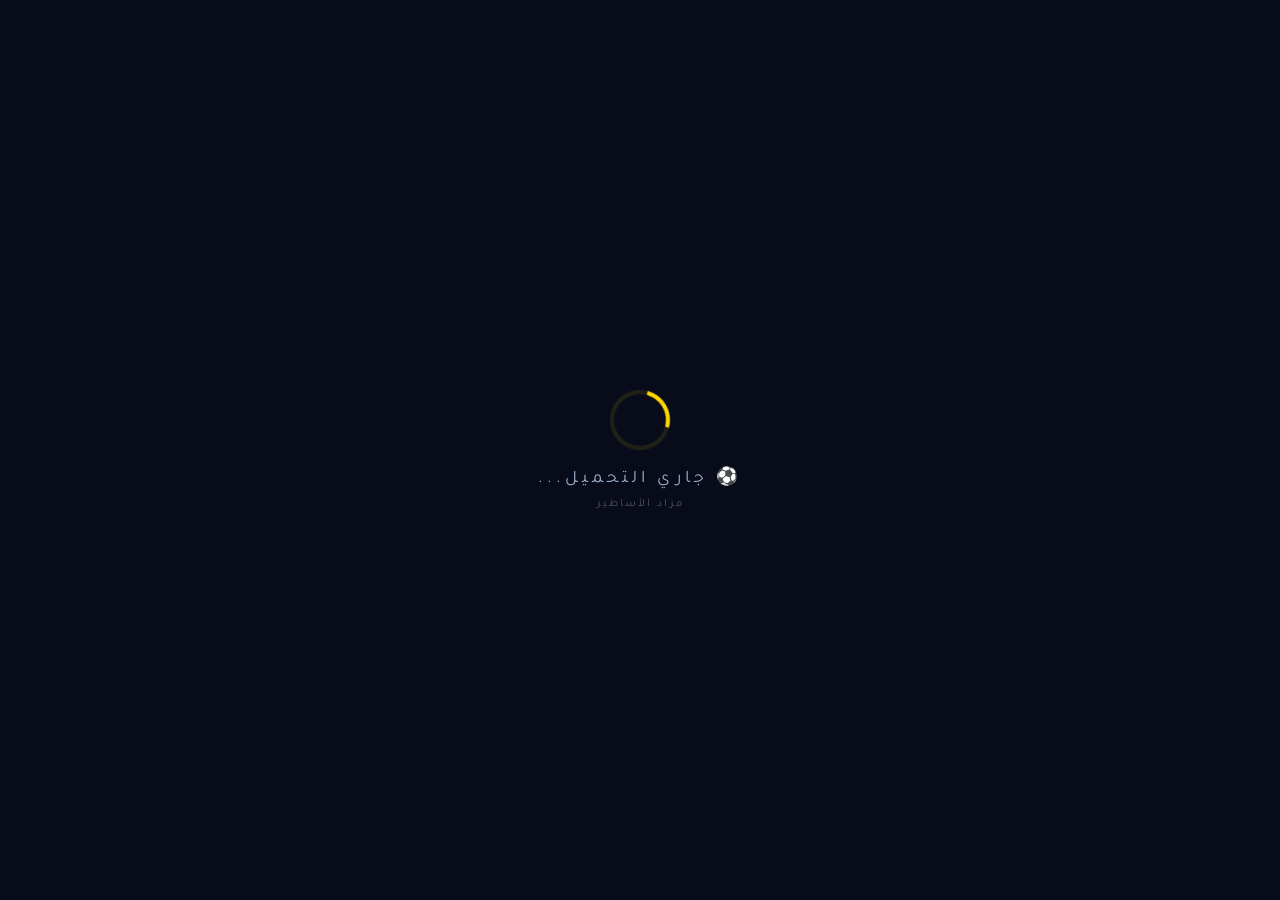
==== commit 5aa7cd7a: "auction.html" ====
--- a/auction.html
+++ b/auction.html
@@ -45,7 +45,6 @@
                     <span>🛡️ <strong id="pDefense">45</strong></span>
                     <span>💨 <strong id="pSpeed">92</strong></span>
                 </div>
-                <!-- عرض المستوى بدلاً من القوة -->
                 <div style="margin-top:8px;font-size:1.1em;background:rgba(255,215,0,0.1);padding:4px 12px;border-radius:12px;display:inline-block;border:1px solid rgba(255,215,0,0.2);">
                     <span style="color:var(--text-secondary);">المستوى: </span>
                     <strong id="pRating" class="text-gold" style="font-size:1.4em;">99</strong>
--- a/style.css
+++ b/style.css
@@ -608,7 +608,7 @@
 .btn-primary:hover { transform: scale(1.05); }
 
 /* ============================================
-   لوحات المدربين (الزوايا الأربعة) - النسخة النهائية
+   لوحات المدربين - تكبير المربعات + شريط تمرير
 ============================================ */
 .coach-panels {
     position: fixed;
@@ -627,188 +627,181 @@
     backdrop-filter: blur(16px);
     border: 1px solid var(--glass-border);
     border-radius: 20px;
-    padding: 12px 14px;
-    width: 190px;
-    max-width: 46vw;
+    padding: 14px 16px;
     box-shadow: 0 8px 32px rgba(0,0,0,0.7);
     transition: var(--transition);
     display: flex;
     flex-direction: column;
-    gap: 6px;
-}
-
-/* ===== الزوايا السفلية (عادي) ===== */
-.coach-panel[data-index="0"] { 
-    bottom: 20px; 
-    right: 20px;
-    direction: rtl;
-    text-align: right;
-}  /* أسفل يمين */
-
-.coach-panel[data-index="2"] { 
-    bottom: 20px; 
-    left: 20px;
-    direction: rtl;
-    text-align: right;
-}  /* أسفل يسار */
-
-/* ===== الزوايا العلوية (مقلوبة 180 درجة) ===== */
-.coach-panel[data-index="1"] { 
-    top: 80px; 
-    right: 20px;
+    gap: 8px;
+}
+
+/* ===== تكبير المربعات ===== */
+.coach-panel {
+    width: 220px;
+    max-width: 50vw;
+}
+
+/* التليفونات */
+@media (max-width: 768px) {
+    .coach-panel {
+        width: 190px;
+        max-width: 48vw;
+        padding: 12px 14px;
+    }
+}
+
+@media (max-width: 500px) {
+    .coach-panel {
+        width: 170px;
+        max-width: 46vw;
+        padding: 10px 12px;
+    }
+}
+
+@media (max-width: 400px) {
+    .coach-panel {
+        width: 150px;
+        max-width: 44vw;
+        padding: 8px 10px;
+    }
+}
+
+@media (max-width: 350px) {
+    .coach-panel {
+        width: 130px;
+        max-width: 42vw;
+        padding: 6px 8px;
+    }
+}
+
+/* ===== الزوايا ===== */
+.coach-panel[data-index="0"] { bottom: 20px; right: 20px; }
+.coach-panel[data-index="1"] { top: 80px; right: 20px; }
+.coach-panel[data-index="2"] { bottom: 20px; left: 20px; }
+.coach-panel[data-index="3"] { top: 80px; left: 20px; }
+
+@media (max-width: 500px) {
+    .coach-panel[data-index="0"] { bottom: 12px; right: 12px; }
+    .coach-panel[data-index="1"] { top: 70px; right: 12px; }
+    .coach-panel[data-index="2"] { bottom: 12px; left: 12px; }
+    .coach-panel[data-index="3"] { top: 70px; left: 12px; }
+}
+
+/* ===== الزوايا العلوية (مقلوبة) ===== */
+.coach-panel[data-index="1"],
+.coach-panel[data-index="3"] {
     transform: rotate(180deg);
     direction: ltr;
     text-align: left;
-}  /* أعلى يمين */
-
-.coach-panel[data-index="3"] { 
-    top: 80px; 
-    left: 20px;
-    transform: rotate(180deg);
-    direction: ltr;
-    text-align: left;
-}  /* أعلى يسار */
-
-/* ===== جميع النصوص داخل اللوحات العلوية مقلوبة 180 درجة ===== */
+}
+
 .coach-panel[data-index="1"] *,
 .coach-panel[data-index="3"] * {
     transform: rotate(180deg);
 }
 
-/* ===== استثناء الأزرار عشان تفضل قابلة للضغط ===== */
 .coach-panel[data-index="1"] .coach-buttons button,
 .coach-panel[data-index="3"] .coach-buttons button {
     transform: rotate(180deg);
 }
 
-/* ===== تنسيق رأس اللوحة (اسم المدرب والمبلغ) ===== */
+/* ===== تنسيق رأس اللوحة ===== */
 .coach-panel .coach-header {
     display: flex;
     justify-content: space-between;
     align-items: center;
-    font-size: 0.9em;
+    font-size: 0.95em;
     width: 100%;
     padding: 4px 0;
     border-bottom: 1px solid rgba(255, 215, 0, 0.1);
-    margin-bottom: 4px;
-}
-
-/* ===== اسم المدرب ===== */
+    margin-bottom: 6px;
+}
+
 .coach-panel .coach-name { 
-    font-weight: 700; 
-    font-size: 1em; 
-    white-space: nowrap; 
-    overflow: hidden; 
-    text-overflow: ellipsis; 
+    font-weight: 700;
+    font-size: 1.1em;
+    white-space: nowrap;
+    overflow: hidden;
+    text-overflow: ellipsis;
     flex: 1;
     color: #ffffff;
     text-shadow: 0 0 10px rgba(255, 215, 0, 0.1);
 }
 
-/* الزوايا السفلية - اسم المدرب */
-.coach-panel[data-index="0"] .coach-name,
-.coach-panel[data-index="2"] .coach-name {
-    direction: rtl;
-    text-align: right;
-    font-size: 1.05em;
-}
-
-/* الزوايا العلوية - اسم المدرب (مقلوب) */
-.coach-panel[data-index="1"] .coach-name,
-.coach-panel[data-index="3"] .coach-name {
-    direction: rtl;
-    text-align: right;
-    transform: rotate(180deg);
-    font-size: 1.05em;
-}
-
-/* ===== المبلغ ===== */
-.coach-panel .coach-budget { 
-    color: var(--gold); 
-    font-weight: 900; 
-    font-size: 1em; 
+.coach-panel .coach-budget {
+    color: var(--gold);
+    font-weight: 900;
     flex-shrink: 0;
-    direction: ltr;
-    text-align: left;
     background: rgba(255, 215, 0, 0.08);
-    padding: 2px 10px;
-    border-radius: 12px;
+    padding: 3px 10px;
+    border-radius: 10px;
     border: 1px solid rgba(255, 215, 0, 0.1);
-}
-
-/* الزوايا السفلية - المبلغ */
-.coach-panel[data-index="0"] .coach-budget,
-.coach-panel[data-index="2"] .coach-budget {
-    margin-right: 5px;
-}
-
-/* الزوايا العلوية - المبلغ (مقلوب) */
-.coach-panel[data-index="1"] .coach-budget,
-.coach-panel[data-index="3"] .coach-budget {
-    transform: rotate(180deg);
-    margin-left: 5px;
-    margin-right: 0;
-}
-
-/* ===== إعادة ترتيب المحتويات داخل اللوحات المقلوبة ===== */
-.coach-panel[data-index="1"] .coach-header,
-.coach-panel[data-index="3"] .coach-header {
-    flex-direction: row-reverse;
-}
-
-.coach-panel[data-index="1"] .coach-buttons,
-.coach-panel[data-index="3"] .coach-buttons {
-    flex-direction: row-reverse;
-}
-
-.coach-panel[data-index="1"] .coach-players,
-.coach-panel[data-index="3"] .coach-players {
-    flex-direction: row-reverse;
-}
-
-/* ===== أزرار المزايدة ===== */
+    font-size: 0.95em;
+}
+
+/* ===== تكبير الأزرار ===== */
 .coach-panel .coach-buttons {
     display: flex;
-    gap: 6px;
+    gap: 8px;
     flex-wrap: wrap;
     margin: 6px 0;
     justify-content: flex-start;
     width: 100%;
 }
 
-.coach-panel[data-index="0"] .coach-buttons,
-.coach-panel[data-index="2"] .coach-buttons {
-    direction: rtl;
-}
-
-.coach-panel[data-index="1"] .coach-buttons,
-.coach-panel[data-index="3"] .coach-buttons {
-    direction: ltr;
-    justify-content: flex-end;
-}
-
 .coach-panel .coach-buttons button {
     flex: 1;
-    min-width: 40px;
-    padding: 8px 8px;
+    min-width: 48px;
+    padding: 10px 10px;
     border: none;
-    border-radius: 12px;
-    font-weight: 700;
-    font-size: 0.8em;
+    border-radius: 14px;
+    font-weight: 700;
+    font-size: 0.9em;
     cursor: pointer;
     transition: all 0.2s ease;
     color: white;
-    direction: ltr;
-}
-
-.coach-panel[data-index="1"] .coach-buttons button,
-.coach-panel[data-index="3"] .coach-buttons button {
-    transform: rotate(180deg);
-}
-
-.coach-panel .coach-buttons button:hover { transform: scale(1.08); }
+}
+
+.coach-panel .coach-buttons button:hover { transform: scale(1.05); }
 .coach-panel .coach-buttons button:active { transform: scale(0.95); }
 
+/* ===== أحجام الأزرار حسب الجهاز ===== */
+@media (max-width: 768px) {
+    .coach-panel .coach-buttons button {
+        font-size: 0.8em;
+        padding: 8px 8px;
+        min-width: 40px;
+    }
+}
+
+@media (max-width: 500px) {
+    .coach-panel .coach-buttons button {
+        font-size: 0.75em;
+        padding: 7px 7px;
+        min-width: 35px;
+        border-radius: 10px;
+    }
+}
+
+@media (max-width: 400px) {
+    .coach-panel .coach-buttons button {
+        font-size: 0.65em;
+        padding: 6px 6px;
+        min-width: 30px;
+        border-radius: 8px;
+    }
+}
+
+@media (max-width: 350px) {
+    .coach-panel .coach-buttons button {
+        font-size: 0.55em;
+        padding: 4px 4px;
+        min-width: 24px;
+        border-radius: 6px;
+    }
+}
+
+/* ===== زر إنهاء ===== */
 .coach-panel .end-btn {
     background: rgba(255, 215, 0, 0.25);
     color: var(--gold);
@@ -823,29 +816,63 @@
     opacity: 0.7;
 }
 
-/* ===== أسماء اللاعبين في التشكيلة ===== */
+/* ===== قائمة اللاعبين مع شريط تمرير ===== */
 .coach-panel .coach-players {
     display: flex;
     flex-wrap: wrap;
     gap: 4px;
     margin-top: 6px;
-    max-height: 70px;
+    max-height: 80px;
     overflow-y: auto;
     justify-content: flex-start;
     width: 100%;
-}
-
-.coach-panel[data-index="0"] .coach-players,
-.coach-panel[data-index="2"] .coach-players {
+    padding: 4px 2px;
     direction: rtl;
-}
-
-.coach-panel[data-index="1"] .coach-players,
-.coach-panel[data-index="3"] .coach-players {
-    direction: ltr;
-    justify-content: flex-end;
-}
-
+    scrollbar-width: thin;
+    scrollbar-color: rgba(255, 215, 0, 0.3) transparent;
+}
+
+/* ===== تخصيص شريط التمرير ===== */
+.coach-panel .coach-players::-webkit-scrollbar {
+    width: 4px;
+}
+
+.coach-panel .coach-players::-webkit-scrollbar-track {
+    background: rgba(255, 255, 255, 0.05);
+    border-radius: 4px;
+}
+
+.coach-panel .coach-players::-webkit-scrollbar-thumb {
+    background: var(--gold);
+    border-radius: 4px;
+}
+
+/* ===== أحجام قائمة اللاعبين حسب الجهاز ===== */
+@media (max-width: 768px) {
+    .coach-panel .coach-players {
+        max-height: 65px;
+    }
+}
+
+@media (max-width: 500px) {
+    .coach-panel .coach-players {
+        max-height: 55px;
+    }
+}
+
+@media (max-width: 400px) {
+    .coach-panel .coach-players {
+        max-height: 45px;
+    }
+}
+
+@media (max-width: 350px) {
+    .coach-panel .coach-players {
+        max-height: 38px;
+    }
+}
+
+/* ===== أسماء اللاعبين داخل القائمة ===== */
 .coach-panel .coach-players .player-tag {
     background: rgba(255,255,255,0.06);
     padding: 2px 8px;
@@ -855,15 +882,25 @@
     white-space: nowrap;
 }
 
-.coach-panel[data-index="0"] .coach-players .player-tag,
-.coach-panel[data-index="2"] .coach-players .player-tag {
-    direction: rtl;
-}
-
-.coach-panel[data-index="1"] .coach-players .player-tag,
-.coach-panel[data-index="3"] .coach-players .player-tag {
-    direction: rtl;
-    transform: rotate(180deg);
+@media (max-width: 500px) {
+    .coach-panel .coach-players .player-tag {
+        font-size: 0.55em;
+        padding: 1px 6px;
+    }
+}
+
+@media (max-width: 400px) {
+    .coach-panel .coach-players .player-tag {
+        font-size: 0.5em;
+        padding: 1px 5px;
+    }
+}
+
+@media (max-width: 350px) {
+    .coach-panel .coach-players .player-tag {
+        font-size: 0.45em;
+        padding: 1px 4px;
+    }
 }
 
 .coach-panel.active-panel {
@@ -891,6 +928,12 @@
     display: grid;
     grid-template-columns: 1fr 1fr;
     gap: 16px;
+}
+
+@media (max-width: 500px) {
+    .result-grid {
+        grid-template-columns: 1fr;
+    }
 }
 
 .result-card {
@@ -1046,55 +1089,41 @@
 }
 
 /* ============================================
-   استجابة للشاشات الصغيرة
+   استجابة للشاشات المتوسطة والصغيرة
 ============================================ */
+@media (max-width: 992px) {
+    .setup-grid { grid-template-columns: 1fr; gap: 10px; }
+    .top-bar { flex-direction: column; gap: 10px; }
+    .top-stats { justify-content: center; }
+    .main-title { font-size: 2.2em; }
+    .container { padding: 12px; }
+    .player-card-3d { padding: 18px; }
+    .player-image-container { width: 70px; height: 70px; }
+}
+
 @media (max-width: 600px) {
-    .coach-panel { width: 150px; padding: 10px 12px; }
-    .coach-panel .coach-name { font-size: 0.8em; }
-    .coach-panel .coach-budget { font-size: 0.75em; }
-    .coach-panel .coach-buttons button { 
-        font-size: 0.7em; 
-        padding: 6px 6px; 
-        min-width: 32px; 
-    }
-    .coach-panel .coach-players .player-tag { font-size: 0.5em; }
-    .coach-panel .coach-players { max-height: 50px; }
     .player-card-3d { padding: 12px; max-width: 92%; }
-    .player-image-container { width: 65px; height: 65px; }
+    .player-image-container { width: 60px; height: 60px; }
     .player-info h2 { font-size: 1.1em; }
-    .player-info p { font-size: 0.85em; padding: 3px 10px; }
+    .player-info p { font-size: 0.8em; padding: 2px 8px; }
     .player-stats span { font-size: 0.6em; padding: 2px 6px; }
-    .top-bar { padding: 6px 12px; font-size: 0.7em; }
+    #topBar { padding: 6px 12px; font-size: 0.7em; }
     .stat-item { padding: 1px 8px; }
     .current-bid { font-size: 1.2em; }
     .center-actions { transform: translate(-50%, calc(50% + 120px)); }
     .center-actions .btn { font-size: 0.6em; padding: 4px 12px; }
     .bid-info { font-size: 0.7em; }
-    .result-grid { grid-template-columns: 1fr; }
-    .setup-grid { grid-template-columns: 1fr; gap: 10px; }
-    .main-title { font-size: 2em; }
+    .main-title { font-size: 1.8em; }
     .main-subtitle { font-size: 0.75em; }
 }
 
 @media (max-width: 400px) {
-    .coach-panel { width: 120px; padding: 8px 10px; }
-    .coach-panel .coach-buttons button { 
-        font-size: 0.6em; 
-        padding: 5px 5px; 
-        min-width: 28px; 
-    }
-    .coach-panel .coach-players { max-height: 40px; }
-    .coach-panel .coach-players .player-tag { font-size: 0.45em; }
     .player-card-3d { padding: 10px; }
-    .player-image-container { width: 55px; height: 55px; }
+    .player-image-container { width: 50px; height: 50px; }
     .player-info h2 { font-size: 1em; }
-    .player-info p { font-size: 0.75em; padding: 2px 8px; }
     .player-stats { gap: 4px; }
     .player-stats span { font-size: 0.55em; padding: 1px 5px; }
     .current-bid { font-size: 1em; }
-    .coach-panel[data-index="0"] { bottom: 12px; right: 12px; }
-    .coach-panel[data-index="1"] { top: 70px; right: 12px; }
-    .coach-panel[data-index="2"] { bottom: 12px; left: 12px; }
-    .coach-panel[data-index="3"] { top: 70px; left: 12px; }
-}
-
+    .bid-info .current-bid { font-size: 1.2em; }
+}
+
